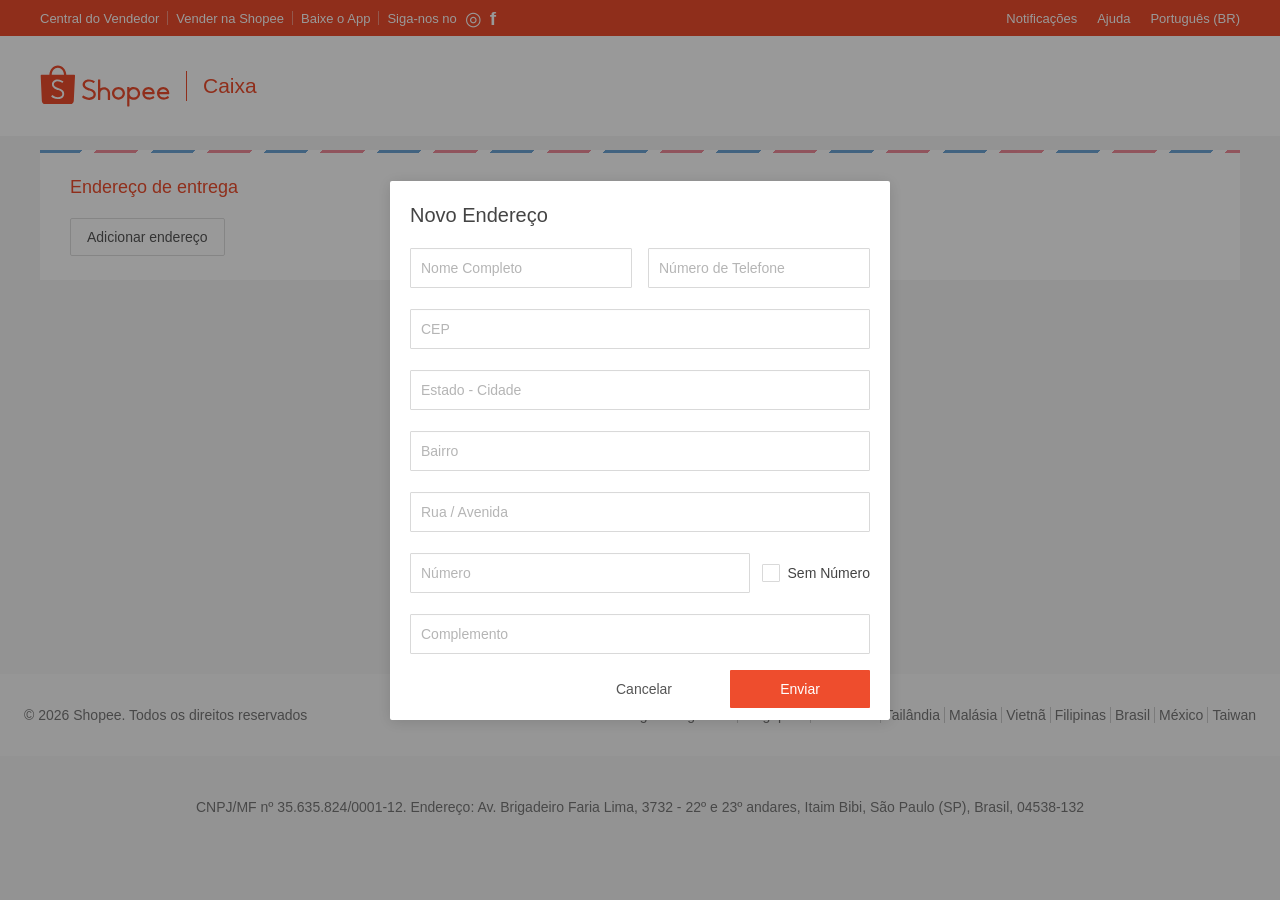
==== checkout.html @ ef592c94 "Add checkout and connect Buy Now navigation" ====
<!doctype html>
<html lang="pt-BR">
<head>
  <meta charset="utf-8">
  <meta name="viewport" content="width=device-width, initial-scale=1">
  <title>Caixa | Shopee</title>
  <link rel="stylesheet" href="checkout.css">
</head>
<body>
  <header>
    <div class="topbar"><nav class="topbar-inner" aria-label="Navega&#231;&#227;o principal">
      <div class="nav-group"><a href="https://seller.shopee.com.br/">Central do Vendedor</a><span class="divider"></span><a href="https://shopee.com.br/">Vender na Shopee</a><span class="divider"></span><a href="https://shopee.com.br/web">Baixe o App</a><span class="divider"></span><span>Siga-nos no</span><a href="https://instagram.com/Shopee_BR" aria-label="Instagram" class="social">&#9678;</a><a href="https://facebook.com/ShopeeBR" aria-label="Facebook" class="social">f</a></div>
      <div class="nav-group"><a href="https://shopee.com.br/">Notifica&#231;&#245;es</a><a href="https://help.shopee.com.br/">Ajuda</a><span>Portugu&#234;s (BR)</span></div>
    </nav></div>
    <div class="checkout-header"><a href="index.html" aria-label="Shopee"><img src="checkout-logo.svg" alt="Shopee" width="130" height="44"></a><span class="header-divider"></span><h1>Caixa</h1></div>
  </header>
  <main>
    <section class="delivery" aria-labelledby="delivery-title">
      <div class="postal-stripe"></div>
      <div class="delivery-inner"><h2 id="delivery-title">Endere&#231;o de entrega</h2><div id="address-summary"></div><button type="button" id="open-address">Adicionar endere&#231;o</button></div>
    </section>
  </main>
  <footer>
    <div class="footer-top"><span>&copy; 2026 Shopee. Todos os direitos reservados</span><span class="regions">Pa&#237;s e regi&#227;o: Argentina <i></i> Singapura <i></i> Indon&#233;sia <i></i> Tail&#226;ndia <i></i> Mal&#225;sia <i></i> Vietn&#227; <i></i> Filipinas <i></i> Brasil <i></i> M&#233;xico <i></i> Taiwan</span></div>
    <div class="footer-legal">CNPJ/MF n&ordm; 35.635.824/0001-12. Endere&#231;o: Av. Brigadeiro Faria Lima, 3732 - 22&ordm; e 23&ordm; andares, Itaim Bibi, S&#227;o Paulo (SP), Brasil, 04538-132</div>
  </footer>
  <dialog id="address-dialog" aria-labelledby="address-title">
    <form id="address-form" autocomplete="off">
      <h2 id="address-title" tabindex="-1" autofocus>Novo Endere&#231;o</h2>
      <div class="fields">
        <div class="two-columns"><input name="fullName" aria-label="Nome Completo" placeholder="Nome Completo" required maxlength="100"><input name="phone" type="tel" inputmode="tel" aria-label="N&#250;mero de Telefone" placeholder="N&#250;mero de Telefone" required pattern="[0-9() +\-]{10,20}" maxlength="20"></div>
        <input name="postalCode" aria-label="CEP" placeholder="CEP" inputmode="numeric" required pattern="[0-9]{5}-?[0-9]{3}" maxlength="9">
        <input name="city" aria-label="Estado - Cidade" placeholder="Estado - Cidade" required maxlength="100">
        <input name="district" aria-label="Bairro" placeholder="Bairro" required maxlength="100">
        <input name="street" aria-label="Rua / Avenida" placeholder="Rua / Avenida" required maxlength="150">
        <div class="number-row"><input name="number" aria-label="N&#250;mero" placeholder="N&#250;mero" required maxlength="20"><label class="no-number"><input type="checkbox" name="noNumber">Sem N&#250;mero</label></div>
        <input name="complement" aria-label="Complemento" placeholder="Complemento" maxlength="150">
        <input name="reference" aria-label="Refer&#234;ncia / Bloco / Descri&#231;&#227;o" placeholder="Refer&#234;ncia / Bloco / Descri&#231;&#227;o" maxlength="150">
      </div>
      <div class="form-actions"><button type="button" class="cancel" id="cancel-address">Cancelar</button><button type="submit" class="submit">Enviar</button></div>
    </form>
  </dialog>
  <script src="checkout.js"></script>
</body>
</html>
---- checkout.css ----
:root{font-family:Arial,Helvetica,sans-serif;color:#444;background:#f5f5f5;font-size:14px;font-synthesis:none;letter-spacing:0}*{box-sizing:border-box}body{margin:0;min-height:100vh;display:flex;flex-direction:column}button,input{font:inherit}a{color:inherit;text-decoration:none}button{cursor:pointer}header{background:white}.topbar{background:#ee4d2d;color:white}.topbar-inner{max-width:1200px;margin:auto;min-height:36px;display:flex;align-items:center;justify-content:space-between;gap:16px}.nav-group{display:flex;align-items:center;gap:8px;font-size:13px}.nav-group:last-child{gap:20px}.divider{height:14px;border-left:1px solid #ffffff65}.social{font-size:19px;font-weight:bold;line-height:1}.checkout-header{max-width:1200px;margin:auto;height:100px;display:flex;gap:16px;align-items:center}.checkout-header img{display:block;object-fit:contain}.header-divider{height:30px;border-left:1px solid #ee4d2d}.checkout-header h1{font-size:21px;font-weight:400;color:#ee4d2d;margin:0}main{width:min(1200px,calc(100% - 32px));margin:14px auto 40px;flex:1}.delivery{background:white}.postal-stripe{height:3px;background:repeating-linear-gradient(135deg,#6fa6d6 0 30px,transparent 30px 40px,#f18d9b 40px 70px,transparent 70px 80px)}.delivery-inner{padding:24px 30px}.delivery h2{font-size:18px;font-weight:400;color:#ee4d2d;margin:0 0 20px}#open-address{background:white;border:1px solid #ddd;border-radius:2px;padding:10px 16px;color:#555}#address-summary{line-height:1.7;margin-bottom:12px;overflow-wrap:anywhere}.footer-top{background:#fafafa;padding:30px max(24px,calc((100% - 1296px)/2));display:flex;justify-content:space-between;gap:28px;color:#777;line-height:1.6}.regions{display:flex;align-items:center;flex-wrap:wrap;gap:4px}.regions i{height:16px;border-left:1px solid #ccc}.footer-legal{text-align:center;color:#777;padding:40px 24px 80px;line-height:1.7}dialog{border:0;border-radius:2px;padding:0;width:500px;max-width:calc(100vw - 32px);max-height:calc(100dvh - 32px);color:#444;box-shadow:0 2px 15px #0002}dialog::backdrop{background:#0006}form{padding:22px 20px 12px}form h2{font-size:20px;line-height:24px;font-weight:400;margin:0 0 21px}.fields{display:grid;gap:21px;max-height:min(449px,calc(100dvh - 181px));overflow:auto;scrollbar-width:thin;padding-bottom:2px}.fields>input,.two-columns>input,.number-row>input{width:100%;min-width:0;border:1px solid #d9d9d9;border-radius:1px;height:40px;padding:0 10px;color:#444;background:white;outline:none;box-shadow:inset 0 1px 2px #00000003}.fields input::placeholder{color:#b5b5b5;opacity:1}.fields input:focus{border-color:#888}.fields input:disabled{background:#f5f5f5;color:#999}.two-columns{display:grid;grid-template-columns:1fr 1fr;gap:16px}.number-row{display:flex;gap:12px;align-items:center}.no-number{display:flex;flex:none;gap:8px;align-items:center;white-space:nowrap;font-size:14px;cursor:pointer}.no-number input{appearance:none;width:18px;height:18px;margin:0;border:1px solid #d9d9d9;border-radius:1px;background:white;display:grid;place-content:center}.no-number input:checked{background:#ee4d2d;border-color:#ee4d2d}.no-number input:checked::after{content:'\2713';color:white;font-size:14px}.form-actions{display:flex;justify-content:flex-end;gap:16px;padding-top:15px;background:white;position:relative}.form-actions button{height:38px;width:140px;border:0;border-radius:1px}.cancel{background:white;color:#555}.cancel:hover{background:#fafafa}.submit{background:#ee4d2d;color:white}.submit:hover{background:#f05d40}button:focus-visible,a:focus-visible,input:focus-visible{outline:2px solid #ee4d2d;outline-offset:3px}
@media(max-width:700px){.topbar-inner{padding:8px 16px;min-height:36px}.nav-group:first-child>a:not(:first-child),.nav-group:first-child>span,.nav-group:last-child>a:first-child{display:none}.nav-group:last-child{gap:12px;font-size:11px}.checkout-header{height:86px;padding:0 20px}.checkout-header img{width:120px}.footer-top{flex-direction:column;gap:16px;padding:24px 20px;font-size:12px}.footer-legal{padding:28px 20px 40px;font-size:12px}.delivery-inner{padding:20px}.two-columns{gap:12px}.fields{gap:18px}dialog{max-width:calc(100vw - 24px)}form{padding:20px 16px 12px}.no-number{gap:6px;font-size:12px}.number-row{gap:10px}.form-actions button{width:125px}}
 #address-title:focus{outline:none}.fields{max-height:min(407px,calc(100dvh - 181px));grid-auto-rows:min-content}
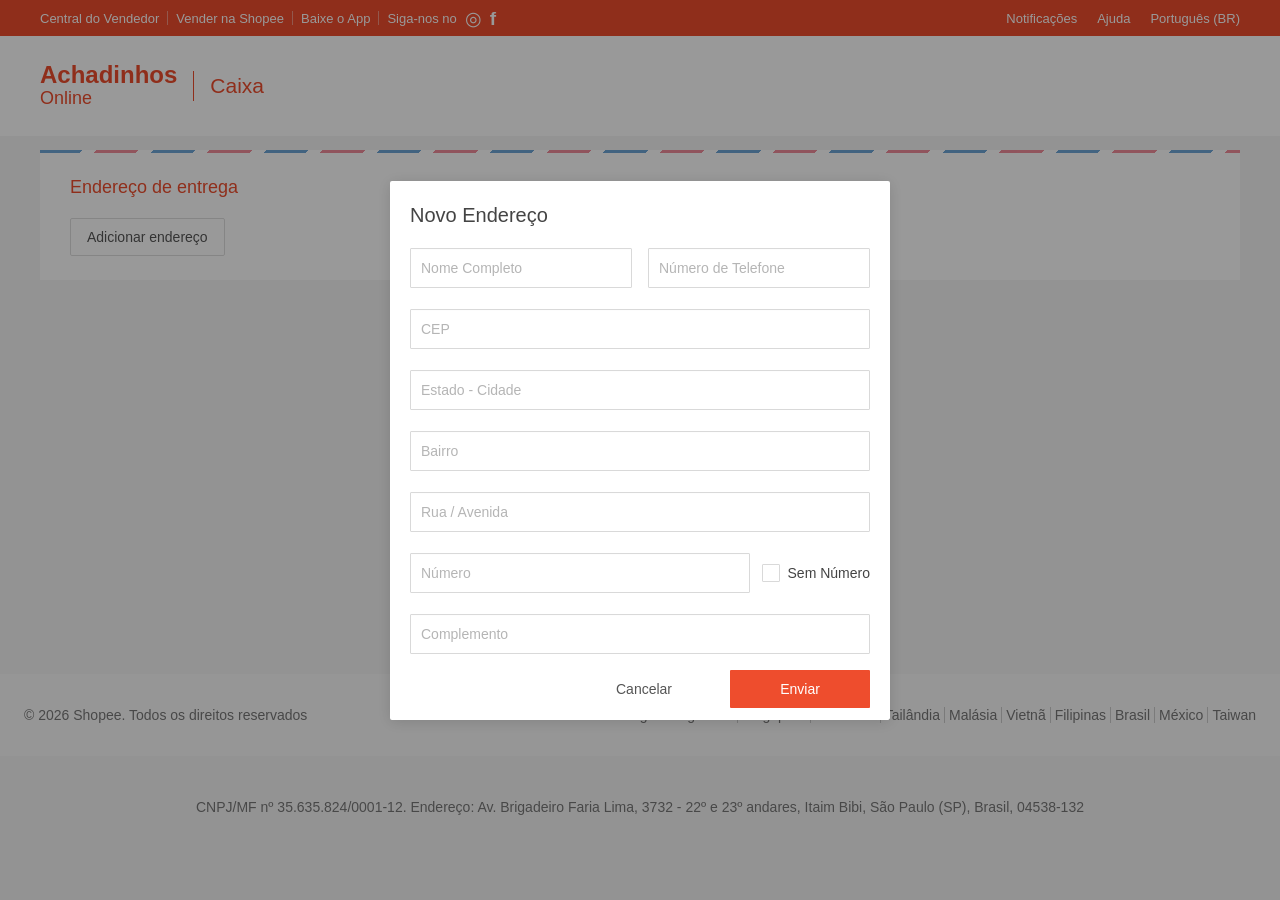
==== commit a5fcd2d8: "Change checkout header to Achadinhos Online" ====
--- a/checkout.html
+++ b/checkout.html
@@ -5,6 +5,8 @@
   <meta name="viewport" content="width=device-width, initial-scale=1">
   <title>Caixa | Shopee</title>
   <link rel="stylesheet" href="checkout.css">
+  <link rel="stylesheet" href="payment.css?v=1">
+  <link rel="stylesheet" href="brand.css?v=1">
 </head>
 <body>
   <header>
@@ -12,13 +14,29 @@
       <div class="nav-group"><a href="https://seller.shopee.com.br/">Central do Vendedor</a><span class="divider"></span><a href="https://shopee.com.br/">Vender na Shopee</a><span class="divider"></span><a href="https://shopee.com.br/web">Baixe o App</a><span class="divider"></span><span>Siga-nos no</span><a href="https://instagram.com/Shopee_BR" aria-label="Instagram" class="social">&#9678;</a><a href="https://facebook.com/ShopeeBR" aria-label="Facebook" class="social">f</a></div>
       <div class="nav-group"><a href="https://shopee.com.br/">Notifica&#231;&#245;es</a><a href="https://help.shopee.com.br/">Ajuda</a><span>Portugu&#234;s (BR)</span></div>
     </nav></div>
-    <div class="checkout-header"><a href="index.html" aria-label="Shopee"><img src="checkout-logo.svg" alt="Shopee" width="130" height="44"></a><span class="header-divider"></span><h1>Caixa</h1></div>
+    <div class="checkout-header"><a href="index.html" class="store-brand" aria-label="Achadinhos Online">Achadinhos<span>Online</span></a><span class="header-divider"></span><h1>Caixa</h1></div>
   </header>
   <main>
     <section class="delivery" aria-labelledby="delivery-title">
       <div class="postal-stripe"></div>
       <div class="delivery-inner"><h2 id="delivery-title">Endere&#231;o de entrega</h2><div id="address-summary"></div><button type="button" id="open-address">Adicionar endere&#231;o</button></div>
     </section>
+    <div id="payment-step" hidden>
+      <section class="order-section" aria-labelledby="order-title">
+        <div class="order-grid order-heading"><h2 id="order-title">Produtos Pedidos</h2><span>Pre&#231;o unit&#225;rio</span><span>Quantia</span><span>Subtotal de itens</span></div>
+        <div class="package-title">Pacote 1</div>
+        <div class="order-grid product-row">
+          <div class="ordered-product"><img src="product-images/br-11134207-820m6-ms42s3kelced28.jpg" alt="Conjunto de panelas Coffee Cappuccino" width="48" height="48"><span>Jogo De Panelas 10 Pe&#231;as Antiaderente Conjunto Frigideira Fervedor tampa de vidro Cor Coffee Cappuccino Kit Talheres</span></div>
+          <span>R$ 199,99</span><span id="order-quantity">1</span><strong id="item-subtotal">R$ 199,99</strong>
+        </div>
+      </section>
+      <section class="payment-section" aria-labelledby="payment-title">
+        <div class="payment-heading"><h2 id="payment-title" tabindex="-1">M&#233;todo de pagamento</h2><fieldset class="payment-options"><legend class="visually-hidden">Escolha o m&#233;todo de pagamento</legend><label><input type="radio" name="paymentMethod" value="pix" checked><span>Pix</span></label><label><input type="radio" name="paymentMethod" value="card"><span>Cart&#227;o de Cr&#233;dito</span></label></fieldset></div>
+        <div class="selected-method" id="selected-method" aria-live="polite">Pix</div>
+        <div class="totals"><dl><div><dt>Total dos Produtos</dt><dd id="products-total">R$ 199,99</dd></div><div><dt>Total do Frete</dt><dd>A calcular</dd></div><div class="grand-total"><dt>Pagamento Total</dt><dd id="payment-total">R$ 199,99</dd></div></dl></div>
+        <div class="place-order"><span>Pagamento ainda n&#227;o configurado.</span><button type="button" disabled title="Pagamento ainda n&#227;o configurado">Fazer pedido</button></div>
+      </section>
+    </div>
   </main>
   <footer>
     <div class="footer-top"><span>&copy; 2026 Shopee. Todos os direitos reservados</span><span class="regions">Pa&#237;s e regi&#227;o: Argentina <i></i> Singapura <i></i> Indon&#233;sia <i></i> Tail&#226;ndia <i></i> Mal&#225;sia <i></i> Vietn&#227; <i></i> Filipinas <i></i> Brasil <i></i> M&#233;xico <i></i> Taiwan</span></div>
@@ -28,18 +46,18 @@
     <form id="address-form" autocomplete="off">
       <h2 id="address-title" tabindex="-1" autofocus>Novo Endere&#231;o</h2>
       <div class="fields">
-        <div class="two-columns"><input name="fullName" aria-label="Nome Completo" placeholder="Nome Completo" required maxlength="100"><input name="phone" type="tel" inputmode="tel" aria-label="N&#250;mero de Telefone" placeholder="N&#250;mero de Telefone" required pattern="[0-9() +\-]{10,20}" maxlength="20"></div>
-        <input name="postalCode" aria-label="CEP" placeholder="CEP" inputmode="numeric" required pattern="[0-9]{5}-?[0-9]{3}" maxlength="9">
-        <input name="city" aria-label="Estado - Cidade" placeholder="Estado - Cidade" required maxlength="100">
-        <input name="district" aria-label="Bairro" placeholder="Bairro" required maxlength="100">
-        <input name="street" aria-label="Rua / Avenida" placeholder="Rua / Avenida" required maxlength="150">
-        <div class="number-row"><input name="number" aria-label="N&#250;mero" placeholder="N&#250;mero" required maxlength="20"><label class="no-number"><input type="checkbox" name="noNumber">Sem N&#250;mero</label></div>
+        <div class="two-columns"><input name="fullName" aria-label="Nome Completo" placeholder="Nome Completo" maxlength="100"><input name="phone" type="tel" inputmode="tel" aria-label="N&#250;mero de Telefone" placeholder="N&#250;mero de Telefone" pattern="[0-9() +\-]{10,20}" maxlength="20"></div>
+        <input name="postalCode" aria-label="CEP" placeholder="CEP" inputmode="numeric" pattern="[0-9]{5}-?[0-9]{3}" maxlength="9">
+        <input name="city" aria-label="Estado - Cidade" placeholder="Estado - Cidade" maxlength="100">
+        <input name="district" aria-label="Bairro" placeholder="Bairro" maxlength="100">
+        <input name="street" aria-label="Rua / Avenida" placeholder="Rua / Avenida" maxlength="150">
+        <div class="number-row"><input name="number" aria-label="N&#250;mero" placeholder="N&#250;mero" maxlength="20"><label class="no-number"><input type="checkbox" name="noNumber">Sem N&#250;mero</label></div>
         <input name="complement" aria-label="Complemento" placeholder="Complemento" maxlength="150">
         <input name="reference" aria-label="Refer&#234;ncia / Bloco / Descri&#231;&#227;o" placeholder="Refer&#234;ncia / Bloco / Descri&#231;&#227;o" maxlength="150">
       </div>
       <div class="form-actions"><button type="button" class="cancel" id="cancel-address">Cancelar</button><button type="submit" class="submit">Enviar</button></div>
     </form>
   </dialog>
-  <script src="checkout.js"></script>
+  <script src="checkout.js?v=optional-1"></script>
 </body>
 </html>
--- a/payment.css
+++ b/payment.css
@@ -0,0 +1,2 @@
+[hidden]{display:none!important}.order-section,.payment-section{background:white;margin-top:12px}.order-section{padding:30px}.order-grid{display:grid;grid-template-columns:minmax(0,1fr) 160px 110px 160px;gap:24px;align-items:center}.order-grid>span,.order-grid>strong{text-align:right}.order-heading>span{color:#888;font-size:13px}.order-heading h2,.payment-heading h2{font-size:18px;font-weight:400;margin:8px 0}.package-title{margin-top:32px;padding-bottom:14px;border-bottom:1px solid #f1f1f1;font-weight:500}.product-row{padding:22px 0 8px}.ordered-product{display:flex;align-items:center;gap:16px;min-width:0}.ordered-product img{object-fit:contain;flex:none}.ordered-product span{white-space:nowrap;overflow:hidden;text-overflow:ellipsis}.product-row strong{font-weight:400}.payment-heading{padding:24px 30px;display:flex;align-items:center;gap:24px;border-bottom:1px solid #eee}.payment-options{display:flex;gap:8px;margin:0;padding:0;border:0}.payment-options label{position:relative;cursor:pointer}.payment-options input{position:absolute;opacity:0;width:100%;height:100%;margin:0;cursor:pointer}.payment-options span{display:block;min-width:80px;padding:12px 16px;border:1px solid #ddd;text-align:center;color:#222}.payment-options input:checked+span{border-color:#ee4d2d;color:#ee4d2d}.payment-options input:checked+span:after{content:'\2713';position:absolute;right:2px;bottom:0;font-size:11px}.payment-options input:focus-visible+span{outline:2px solid #ee4d2d;outline-offset:3px}.selected-method{padding:28px 30px;border-bottom:1px solid #eee;color:#333}.totals{padding:24px 30px;background:#fffefa;display:flex;justify-content:flex-end}.totals dl{width:310px;max-width:100%;margin:0}.totals dl>div{display:flex;justify-content:space-between;align-items:center;gap:24px;min-height:40px}.totals dt{color:#888;font-size:14px}.totals dd{margin:0;white-space:nowrap}.grand-total{padding-top:12px}.grand-total dd{font-size:28px;color:#ee4d2d}.place-order{padding:28px 30px;border-top:1px dashed #ddd;display:flex;align-items:center;justify-content:flex-end;gap:20px}.place-order>span{font-size:12px;color:#888}.place-order button{border:0;background:#ee4d2d;color:white;min-width:210px;height:40px;border-radius:2px}.place-order button:disabled{opacity:.65;cursor:not-allowed}.visually-hidden{position:absolute;width:1px;height:1px;overflow:hidden;clip-path:inset(50%)}body.payment-active .delivery-inner{display:grid;grid-template-columns:1fr auto;gap:8px 24px}body.payment-active .delivery h2{grid-column:1/-1}body.payment-active #address-summary{display:grid;grid-template-columns:250px 1fr;gap:24px;margin:0}body.payment-active #open-address{border:0;color:#0055aa;padding:8px}#payment-title:focus{outline:none}
+@media(max-width:700px){.order-section{padding:20px 16px}.order-grid{grid-template-columns:minmax(0,1fr) 32px 88px;gap:10px}.order-grid>:nth-child(2){display:none}.order-heading h2{font-size:16px}.order-heading>span{font-size:11px}.ordered-product{gap:8px}.ordered-product span{white-space:normal;font-size:12px;line-height:1.5;display:-webkit-box;-webkit-line-clamp:3;-webkit-box-orient:vertical}.ordered-product img{width:40px;height:40px}.product-row{font-size:12px}.payment-heading{padding:20px 16px;flex-wrap:wrap;gap:12px}.payment-heading h2{width:100%;font-size:17px}.selected-method{padding:20px 16px}.totals{padding:20px 16px}.place-order{padding:20px 16px;flex-direction:column;align-items:stretch;gap:12px}.place-order button{width:100%}body.payment-active .delivery-inner{gap:8px}body.payment-active #address-summary{display:block}body.payment-active #address-summary>div{margin-top:8px}.grand-total dd{font-size:25px}}
--- a/brand.css
+++ b/brand.css
@@ -0,0 +1 @@
+.store-brand{display:inline-flex;flex-direction:column;justify-content:center;font-family:Arial,Helvetica,sans-serif;font-size:24px;font-weight:600;line-height:1.08;letter-spacing:0;text-decoration:none;color:#ee4d2d;white-space:nowrap}.store-brand span{font-size:18px;font-weight:400;line-height:1.2}.checkout-header>.store-brand{flex-shrink:0}@media(max-width:700px){.store-brand{font-size:22px}.store-brand span{font-size:17px}}
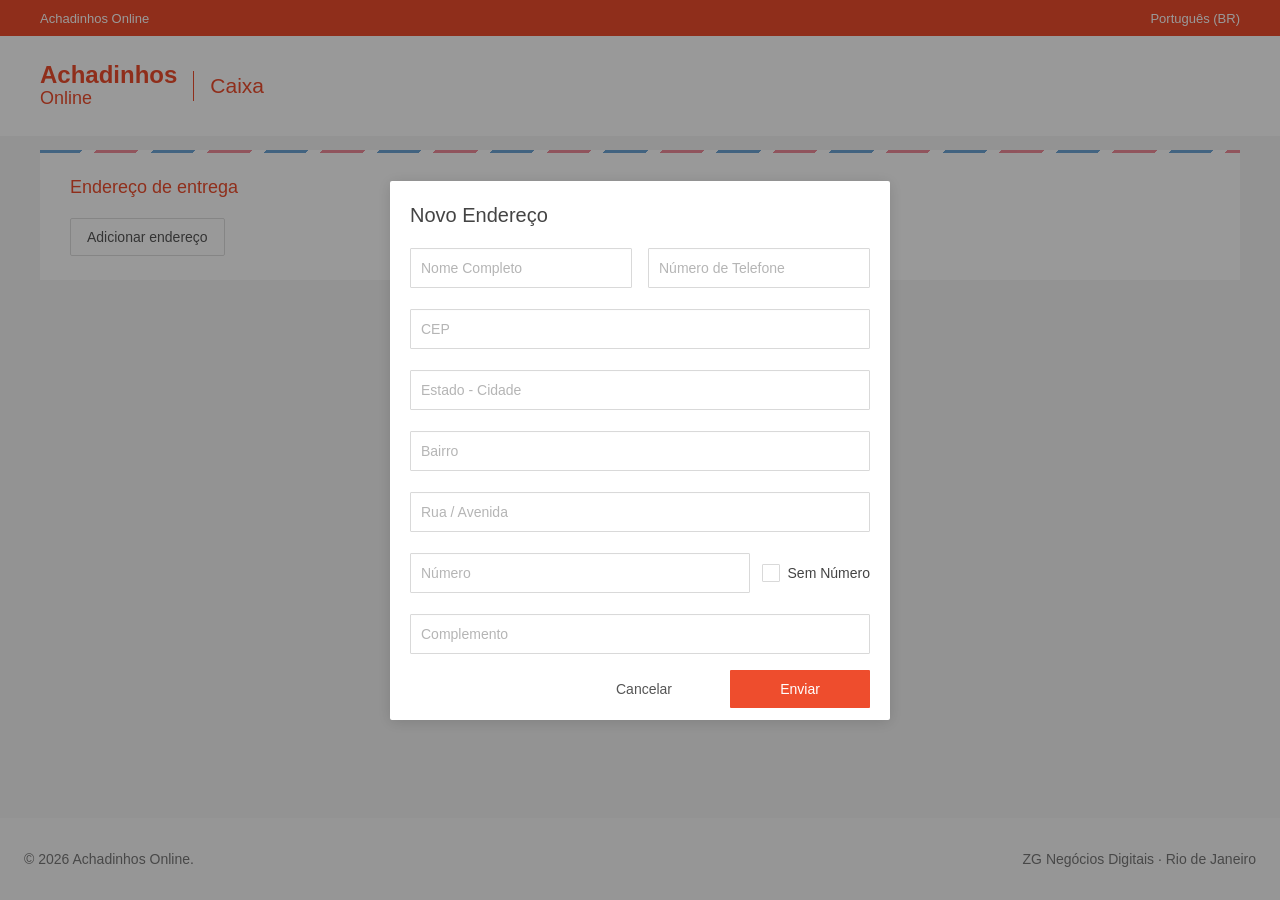
==== commit 92e22bcb: "Use own store identity and add static Pix QR and copy code" ====
--- a/checkout.html
+++ b/checkout.html
@@ -3,16 +3,16 @@
 <head>
   <meta charset="utf-8">
   <meta name="viewport" content="width=device-width, initial-scale=1">
-  <title>Caixa | Shopee</title>
+  <title>Caixa | Achadinhos Online</title>
   <link rel="stylesheet" href="checkout.css">
-  <link rel="stylesheet" href="payment.css?v=1">
+  <link rel="stylesheet" href="payment.css?v=pix-2">
   <link rel="stylesheet" href="brand.css?v=1">
 </head>
 <body>
   <header>
     <div class="topbar"><nav class="topbar-inner" aria-label="Navega&#231;&#227;o principal">
-      <div class="nav-group"><a href="https://seller.shopee.com.br/">Central do Vendedor</a><span class="divider"></span><a href="https://shopee.com.br/">Vender na Shopee</a><span class="divider"></span><a href="https://shopee.com.br/web">Baixe o App</a><span class="divider"></span><span>Siga-nos no</span><a href="https://instagram.com/Shopee_BR" aria-label="Instagram" class="social">&#9678;</a><a href="https://facebook.com/ShopeeBR" aria-label="Facebook" class="social">f</a></div>
-      <div class="nav-group"><a href="https://shopee.com.br/">Notifica&#231;&#245;es</a><a href="https://help.shopee.com.br/">Ajuda</a><span>Portugu&#234;s (BR)</span></div>
+      <div class="nav-group"><a href="index.html">Achadinhos Online</a></div>
+      <div class="nav-group"><span>Portugu&#234;s (BR)</span></div>
     </nav></div>
     <div class="checkout-header"><a href="index.html" class="store-brand" aria-label="Achadinhos Online">Achadinhos<span>Online</span></a><span class="header-divider"></span><h1>Caixa</h1></div>
   </header>
@@ -31,16 +31,19 @@
         </div>
       </section>
       <section class="payment-section" aria-labelledby="payment-title">
-        <div class="payment-heading"><h2 id="payment-title" tabindex="-1">M&#233;todo de pagamento</h2><fieldset class="payment-options"><legend class="visually-hidden">Escolha o m&#233;todo de pagamento</legend><label><input type="radio" name="paymentMethod" value="pix" checked><span>Pix</span></label><label><input type="radio" name="paymentMethod" value="card"><span>Cart&#227;o de Cr&#233;dito</span></label></fieldset></div>
-        <div class="selected-method" id="selected-method" aria-live="polite">Pix</div>
+        <div class="payment-heading"><h2 id="payment-title" tabindex="-1">M&#233;todo de pagamento</h2><fieldset class="payment-options"><legend class="visually-hidden">M&#233;todo de pagamento</legend><label><input type="radio" name="paymentMethod" value="pix" checked><span>Pix</span></label></fieldset></div>
+        <div class="selected-method" id="selected-method">Pix</div>
         <div class="totals"><dl><div><dt>Total dos Produtos</dt><dd id="products-total">R$ 199,99</dd></div><div><dt>Total do Frete</dt><dd>A calcular</dd></div><div class="grand-total"><dt>Pagamento Total</dt><dd id="payment-total">R$ 199,99</dd></div></dl></div>
-        <div class="place-order"><span>Pagamento ainda n&#227;o configurado.</span><button type="button" disabled title="Pagamento ainda n&#227;o configurado">Fazer pedido</button></div>
+        <div class="place-order"><span>Valor dos produtos. Frete n&#227;o inclu&#237;do.</span><button type="button" id="generate-pix">Gerar Pix</button></div>
+        <section id="pix-payment" class="pix-payment" hidden aria-labelledby="pix-title">
+          <div><h2 id="pix-title" tabindex="-1">Pagar com Pix</h2><img id="pix-qr" alt="QR Code para pagamento Pix" width="256" height="256"></div>
+          <div class="pix-details"><strong id="pix-amount"></strong><dl><dt>Recebedor</dt><dd>ZG NEGOCIOS DIGITAIS</dd><dt>Cidade</dt><dd>Rio de Janeiro</dd><dt>Chave Pix (CNPJ)</dt><dd>44769766000100</dd></dl><label for="pix-code">Pix copia e cola</label><textarea id="pix-code" rows="4" readonly spellcheck="false"></textarea><button type="button" id="copy-pix">Copiar c&#243;digo Pix</button><p id="pix-copy-status" role="status"></p><p class="pix-note">Confira o recebedor e o valor no aplicativo do seu banco. Pagamento sujeito a confer&#234;ncia manual. O endere&#231;o informado n&#227;o &#233; enviado ao recebedor por este site.</p></div>
+        </section>
       </section>
     </div>
   </main>
   <footer>
-    <div class="footer-top"><span>&copy; 2026 Shopee. Todos os direitos reservados</span><span class="regions">Pa&#237;s e regi&#227;o: Argentina <i></i> Singapura <i></i> Indon&#233;sia <i></i> Tail&#226;ndia <i></i> Mal&#225;sia <i></i> Vietn&#227; <i></i> Filipinas <i></i> Brasil <i></i> M&#233;xico <i></i> Taiwan</span></div>
-    <div class="footer-legal">CNPJ/MF n&ordm; 35.635.824/0001-12. Endere&#231;o: Av. Brigadeiro Faria Lima, 3732 - 22&ordm; e 23&ordm; andares, Itaim Bibi, S&#227;o Paulo (SP), Brasil, 04538-132</div>
+    <div class="footer-top"><span>&copy; 2026 Achadinhos Online.</span><span>ZG Neg&#243;cios Digitais &middot; Rio de Janeiro</span></div>
   </footer>
   <dialog id="address-dialog" aria-labelledby="address-title">
     <form id="address-form" autocomplete="off">
@@ -58,6 +61,8 @@
       <div class="form-actions"><button type="button" class="cancel" id="cancel-address">Cancelar</button><button type="submit" class="submit">Enviar</button></div>
     </form>
   </dialog>
-  <script src="checkout.js?v=optional-1"></script>
+  <script src="vendor/qrcode.js"></script>
+  <script src="pix.js?v=1"></script>
+  <script src="checkout.js?v=pix-2"></script>
 </body>
 </html>
--- a/payment.css
+++ b/payment.css
@@ -1,2 +1,3 @@
 [hidden]{display:none!important}.order-section,.payment-section{background:white;margin-top:12px}.order-section{padding:30px}.order-grid{display:grid;grid-template-columns:minmax(0,1fr) 160px 110px 160px;gap:24px;align-items:center}.order-grid>span,.order-grid>strong{text-align:right}.order-heading>span{color:#888;font-size:13px}.order-heading h2,.payment-heading h2{font-size:18px;font-weight:400;margin:8px 0}.package-title{margin-top:32px;padding-bottom:14px;border-bottom:1px solid #f1f1f1;font-weight:500}.product-row{padding:22px 0 8px}.ordered-product{display:flex;align-items:center;gap:16px;min-width:0}.ordered-product img{object-fit:contain;flex:none}.ordered-product span{white-space:nowrap;overflow:hidden;text-overflow:ellipsis}.product-row strong{font-weight:400}.payment-heading{padding:24px 30px;display:flex;align-items:center;gap:24px;border-bottom:1px solid #eee}.payment-options{display:flex;gap:8px;margin:0;padding:0;border:0}.payment-options label{position:relative;cursor:pointer}.payment-options input{position:absolute;opacity:0;width:100%;height:100%;margin:0;cursor:pointer}.payment-options span{display:block;min-width:80px;padding:12px 16px;border:1px solid #ddd;text-align:center;color:#222}.payment-options input:checked+span{border-color:#ee4d2d;color:#ee4d2d}.payment-options input:checked+span:after{content:'\2713';position:absolute;right:2px;bottom:0;font-size:11px}.payment-options input:focus-visible+span{outline:2px solid #ee4d2d;outline-offset:3px}.selected-method{padding:28px 30px;border-bottom:1px solid #eee;color:#333}.totals{padding:24px 30px;background:#fffefa;display:flex;justify-content:flex-end}.totals dl{width:310px;max-width:100%;margin:0}.totals dl>div{display:flex;justify-content:space-between;align-items:center;gap:24px;min-height:40px}.totals dt{color:#888;font-size:14px}.totals dd{margin:0;white-space:nowrap}.grand-total{padding-top:12px}.grand-total dd{font-size:28px;color:#ee4d2d}.place-order{padding:28px 30px;border-top:1px dashed #ddd;display:flex;align-items:center;justify-content:flex-end;gap:20px}.place-order>span{font-size:12px;color:#888}.place-order button{border:0;background:#ee4d2d;color:white;min-width:210px;height:40px;border-radius:2px}.place-order button:disabled{opacity:.65;cursor:not-allowed}.visually-hidden{position:absolute;width:1px;height:1px;overflow:hidden;clip-path:inset(50%)}body.payment-active .delivery-inner{display:grid;grid-template-columns:1fr auto;gap:8px 24px}body.payment-active .delivery h2{grid-column:1/-1}body.payment-active #address-summary{display:grid;grid-template-columns:250px 1fr;gap:24px;margin:0}body.payment-active #open-address{border:0;color:#0055aa;padding:8px}#payment-title:focus{outline:none}
 @media(max-width:700px){.order-section{padding:20px 16px}.order-grid{grid-template-columns:minmax(0,1fr) 32px 88px;gap:10px}.order-grid>:nth-child(2){display:none}.order-heading h2{font-size:16px}.order-heading>span{font-size:11px}.ordered-product{gap:8px}.ordered-product span{white-space:normal;font-size:12px;line-height:1.5;display:-webkit-box;-webkit-line-clamp:3;-webkit-box-orient:vertical}.ordered-product img{width:40px;height:40px}.product-row{font-size:12px}.payment-heading{padding:20px 16px;flex-wrap:wrap;gap:12px}.payment-heading h2{width:100%;font-size:17px}.selected-method{padding:20px 16px}.totals{padding:20px 16px}.place-order{padding:20px 16px;flex-direction:column;align-items:stretch;gap:12px}.place-order button{width:100%}body.payment-active .delivery-inner{gap:8px}body.payment-active #address-summary{display:block}body.payment-active #address-summary>div{margin-top:8px}.grand-total dd{font-size:25px}}
+.pix-payment{display:grid;grid-template-columns:280px minmax(0,1fr);gap:32px;border-top:1px solid #eee;padding:30px;scroll-margin-top:20px}.pix-payment h2{font-size:20px;font-weight:400;margin:0 0 16px}.pix-payment img{display:block;width:256px;height:256px;max-width:100%;object-fit:contain;image-rendering:pixelated;background:white}.pix-details{max-width:620px;min-width:0}.pix-details>strong{font-size:28px;color:#ee4d2d}.pix-details dl{display:grid;grid-template-columns:140px 1fr;gap:10px;margin:20px 0}.pix-details dt{color:#777}.pix-details dd{margin:0;overflow-wrap:anywhere}.pix-details label{display:block;margin-bottom:8px}.pix-details textarea{width:100%;resize:vertical;min-height:86px;padding:10px;border:1px solid #ddd;border-radius:2px;font:13px/1.5 monospace;overflow-wrap:anywhere}.pix-details button{margin-top:12px;background:#ee4d2d;color:white;border:0;border-radius:2px;min-height:40px;padding:10px 20px}.pix-note{font-size:12px;line-height:1.6;color:#777}#pix-copy-status{font-size:13px;color:#267b45;min-height:18px}#pix-title:focus{outline:none}@media(max-width:700px){.pix-payment{grid-template-columns:1fr;padding:20px 16px;gap:20px}.pix-payment img{margin:auto}.pix-details dl{grid-template-columns:115px 1fr}.pix-details button{width:100%}}
--- a/brand.css
+++ b/brand.css
@@ -1 +1,2 @@
 .store-brand{display:inline-flex;flex-direction:column;justify-content:center;font-family:Arial,Helvetica,sans-serif;font-size:24px;font-weight:600;line-height:1.08;letter-spacing:0;text-decoration:none;color:#ee4d2d;white-space:nowrap}.store-brand span{font-size:18px;font-weight:400;line-height:1.2}.checkout-header>.store-brand{flex-shrink:0}@media(max-width:700px){.store-brand{font-size:22px}.store-brand span{font-size:17px}}
+.store-header{background:#ee4d2d}.store-header>div{max-width:1200px;margin:auto;min-height:100px;display:flex;align-items:center;padding:20px}.store-header .store-brand{color:white}.store-footer{padding:32px max(20px,calc((100% - 1200px)/2));background:#fafafa;color:#777;border-top:1px solid #eee}.wC4xhr:has(.U7VQDY){display:none}
